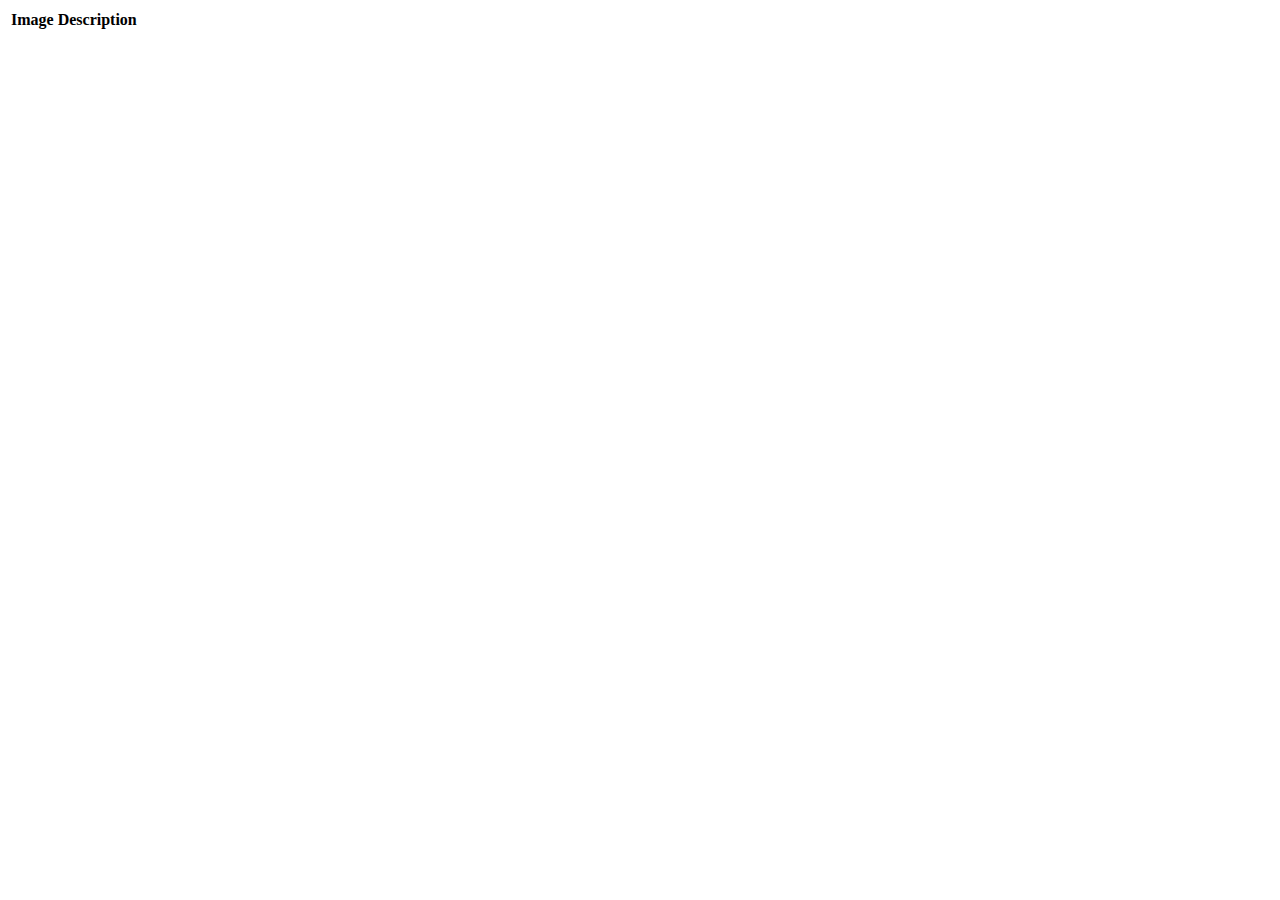
==== try.html @ 76acc662 "home page" ====
<!DOCTYPE html>
<html lang="en">
  <head>
    <meta charset="UTF-8" />
    <meta http-equiv="X-UA-Compatible" content="IE=edge" />
    <meta name="viewport" content="width=device-width, initial-scale=1.0" />
    <title>Document</title>
  </head>
  <body>
    <table>
      <tr>
        <th>Image</th>
        <th>Description</th>
      </tr>
    </table>
  </body>
</html>
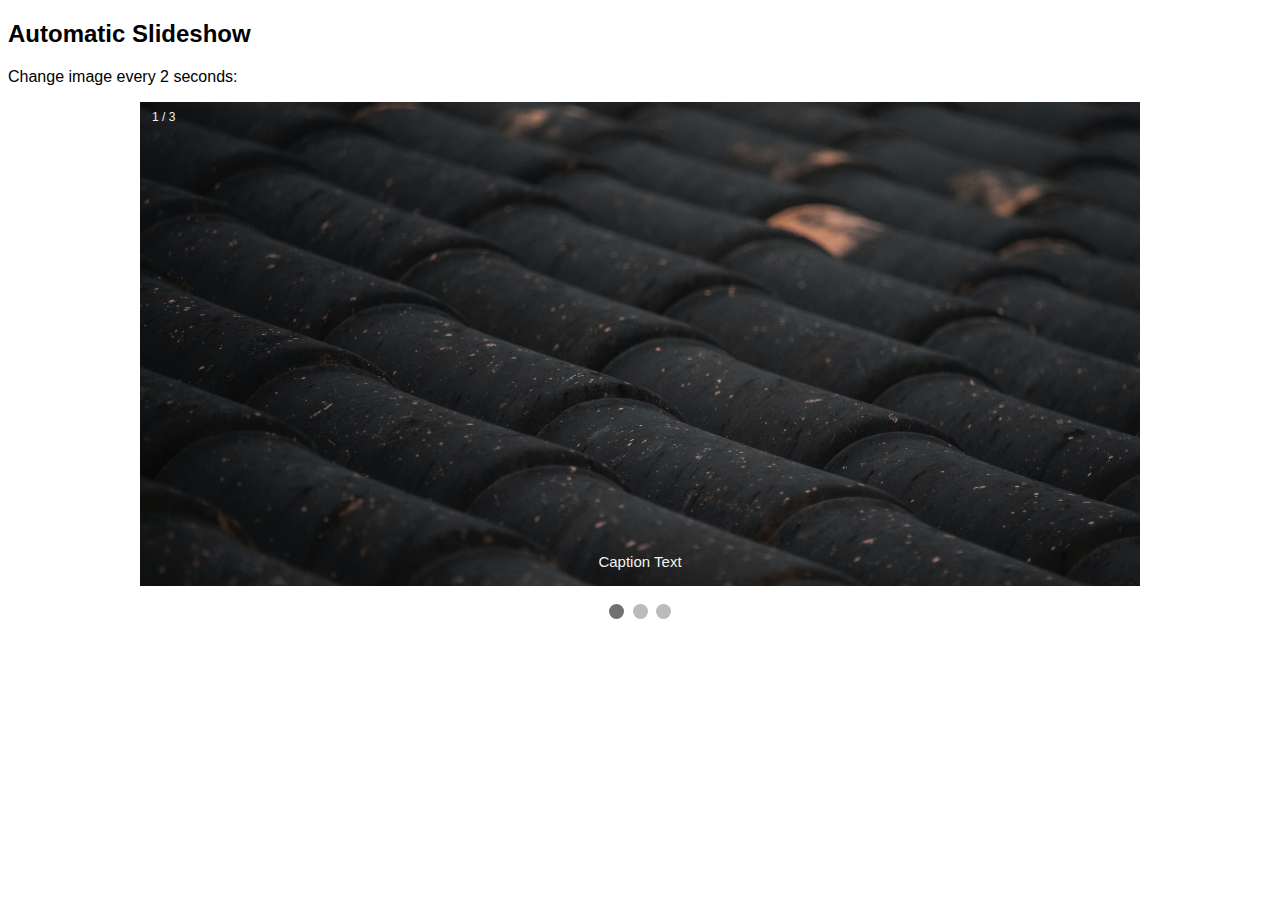
==== commit 3ddfc663: "website complete" ====
--- a/try.html
+++ b/try.html
@@ -1,17 +1,65 @@
 <!DOCTYPE html>
 <html lang="en">
   <head>
+    <link rel="stylesheet" href="try.css" />
     <meta charset="UTF-8" />
     <meta http-equiv="X-UA-Compatible" content="IE=edge" />
     <meta name="viewport" content="width=device-width, initial-scale=1.0" />
     <title>Document</title>
   </head>
   <body>
-    <table>
-      <tr>
-        <th>Image</th>
-        <th>Description</th>
-      </tr>
-    </table>
+    <h2>Automatic Slideshow</h2>
+    <p>Change image every 2 seconds:</p>
+
+    <div class="slideshow-container">
+      <div class="mySlides fade">
+        <div class="numbertext">1 / 3</div>
+        <img src="/images/floor nd wall.png" style="width: 100%" />
+        <div class="text">Caption Text</div>
+      </div>
+
+      <div class="mySlides fade">
+        <div class="numbertext">2 / 3</div>
+        <img src="/images/cleaning.png" style="width: 100%" />
+        <div class="text">Caption Two</div>
+      </div>
+
+      <div class="mySlides fade">
+        <div class="numbertext">3 / 3</div>
+        <img src="" style="width: 100%" />
+        <div class="text">Caption Three</div>
+      </div>
+    </div>
+    <br />
+
+    <div style="text-align: center">
+      <span class="dot"></span>
+      <span class="dot"></span>
+      <span class="dot"></span>
+    </div>
+
+    <script>
+      let slideIndex = 0;
+      showSlides();
+
+      function showSlides() {
+        let i;
+        let slides = document.getElementsByClassName("mySlides");
+        let dots = document.getElementsByClassName("dot");
+        for (i = 0; i < slides.length; i++) {
+          slides[i].style.display = "none";
+        }
+        slideIndex++;
+        if (slideIndex > slides.length) {
+          slideIndex = 1;
+        }
+        for (i = 0; i < dots.length; i++) {
+          dots[i].className = dots[i].className.replace(" active", "");
+        }
+        slides[slideIndex - 1].style.display = "block";
+        dots[slideIndex - 1].className += " active";
+        setTimeout(showSlides, 2000); // Change image every 2 seconds
+      }
+    </script>
   </body>
 </html>
--- a/try.css
+++ b/try.css
@@ -0,0 +1,76 @@
+* {
+  box-sizing: border-box;
+}
+body {
+  font-family: Verdana, sans-serif;
+}
+.mySlides {
+  display: none;
+}
+img {
+  vertical-align: middle;
+}
+
+/* Slideshow container */
+.slideshow-container {
+  max-width: 1000px;
+  position: relative;
+  margin: auto;
+}
+
+/* Caption text */
+.text {
+  color: #f2f2f2;
+  font-size: 15px;
+  padding: 8px 12px;
+  position: absolute;
+  bottom: 8px;
+  width: 100%;
+  text-align: center;
+}
+
+/* Number text (1/3 etc) */
+.numbertext {
+  color: #f2f2f2;
+  font-size: 12px;
+  padding: 8px 12px;
+  position: absolute;
+  top: 0;
+}
+
+/* The dots/bullets/indicators */
+.dot {
+  height: 15px;
+  width: 15px;
+  margin: 0 2px;
+  background-color: #bbb;
+  border-radius: 50%;
+  display: inline-block;
+  transition: background-color 0.6s ease;
+}
+
+.active {
+  background-color: #717171;
+}
+
+/* Fading animation */
+.fade {
+  animation-name: fade;
+  animation-duration: 1.5s;
+}
+
+@keyframes fade {
+  from {
+    opacity: 0.4;
+  }
+  to {
+    opacity: 1;
+  }
+}
+
+/* On smaller screens, decrease text size */
+@media only screen and (max-width: 300px) {
+  .text {
+    font-size: 11px;
+  }
+}
